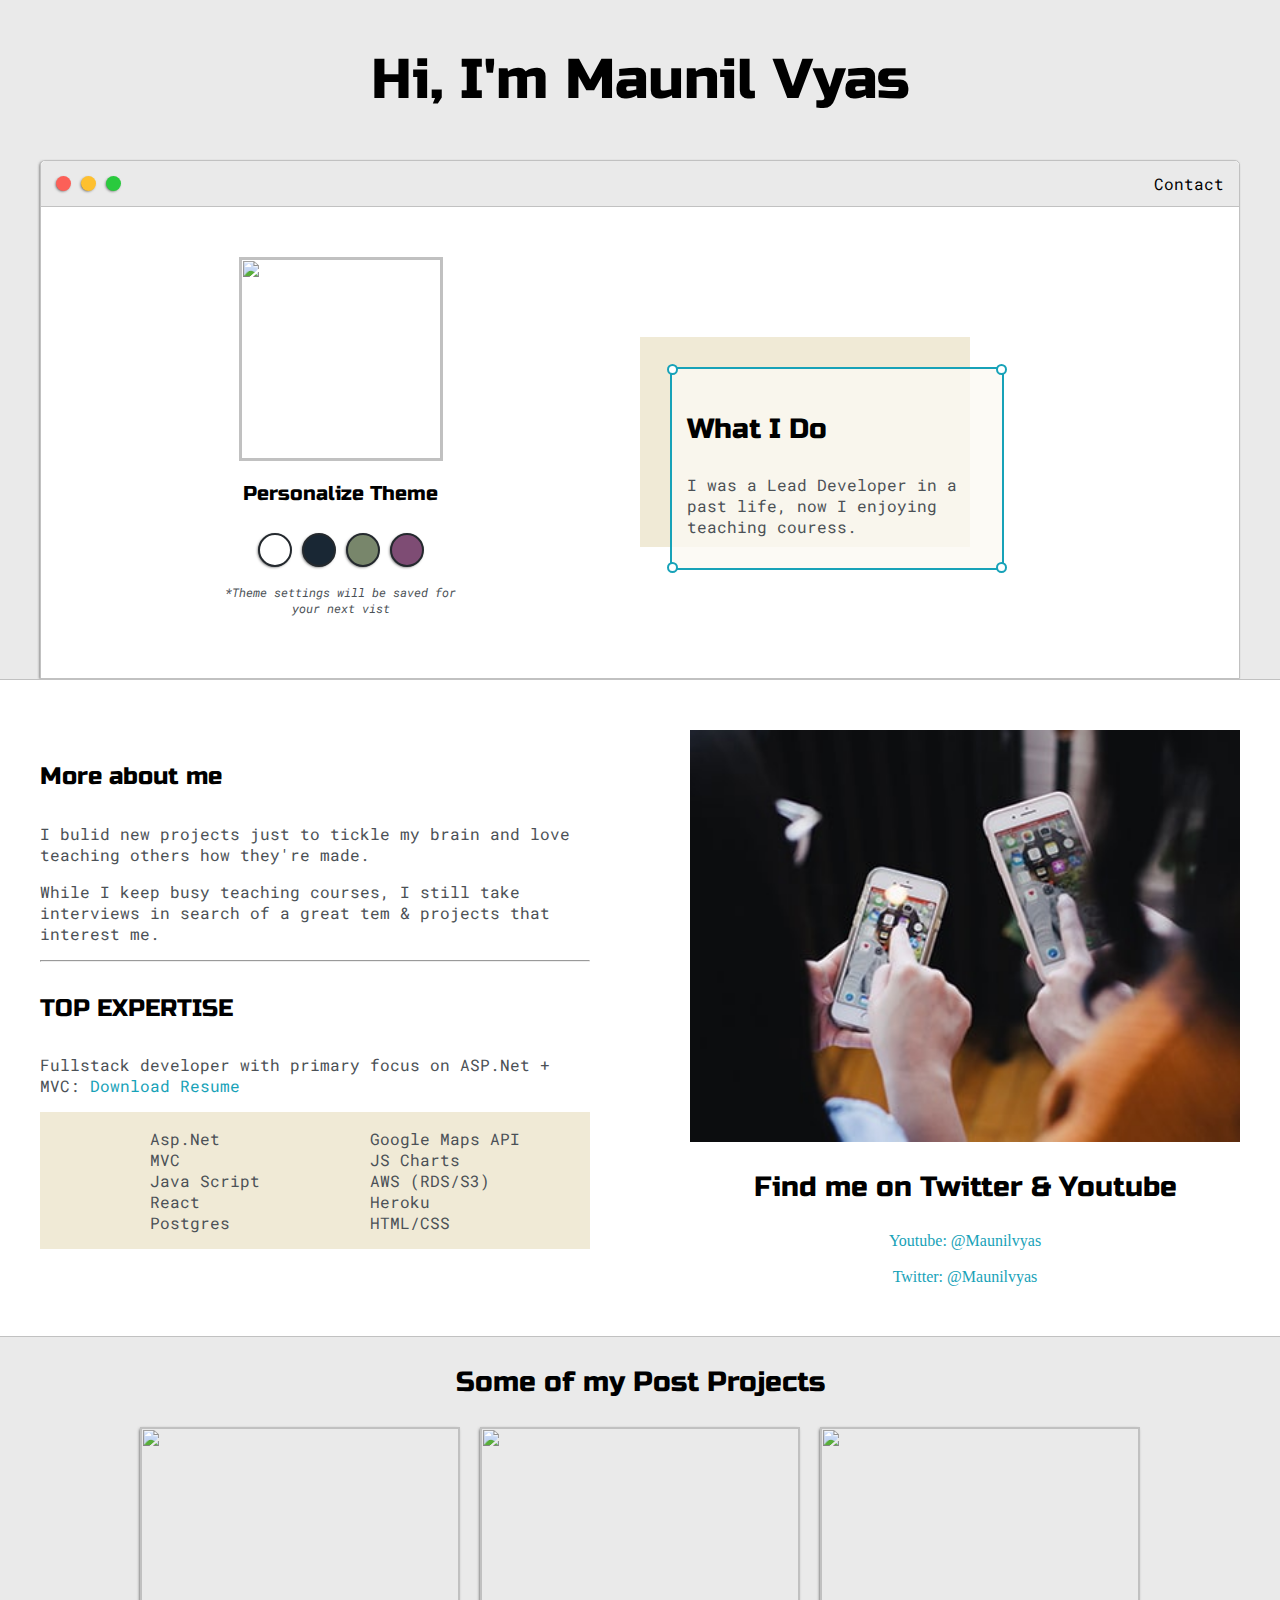
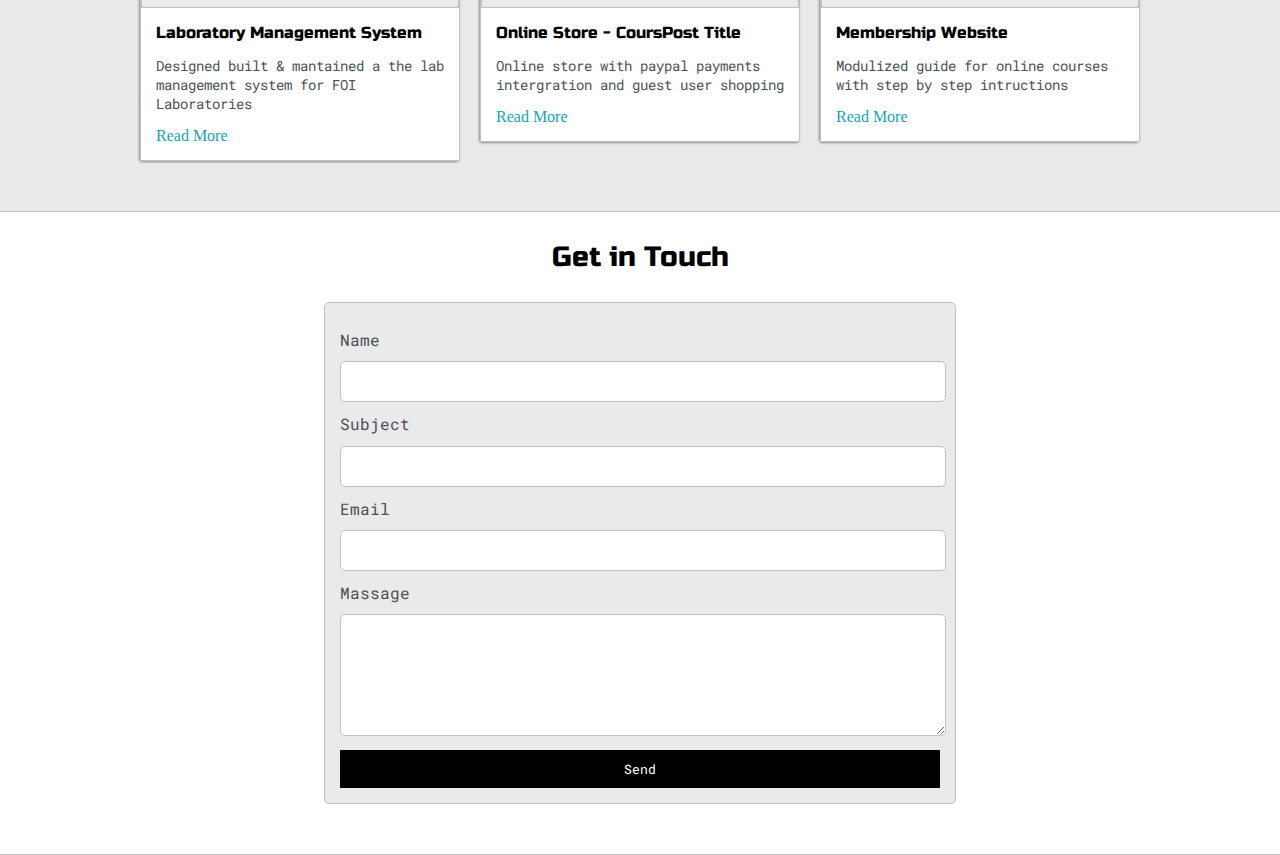
==== index.html @ 8f00cfd7 "Add files via upload" ====
<!DOCTYPE html>
<html>
    <head>
        <title>Maunil Vyas</title>

        <meta name="viewport" content="width=device-width,initial-scale=1, maximum-scale=1, minimum-scale=1" />

       <link href="https://fonts.googleapis.com/css2?family=Russo+One&display=swap" rel="stylesheet">

       <link href="https://fonts.googleapis.com/css2?family=Roboto+Mono:wght@500&family=Russo+One&display=swap" rel="stylesheet">

        <link rel="stylesheet" type="text/css" href="default.css">


        <link id="theme-style" rel="stylesheet" type="text/css" href="">
    </head>

    <body>

        <section class="s1">
            <div class="main-container">
                <div class="greeting-wrapper">
                    <h1>Hi, I'm Maunil Vyas</h1>
                </div>

                <div class="intro-wrapper">
                    <div class="nav-wrapper">
                        <div class="dots-wrapper">
                            <div id="dot-1" class="browser-dot"></div>
                            <div id="dot-2" class="browser-dot"></div>
                            <div id="dot-3" class="browser-dot"></div>
                        </div>

                        <ul id="navigation">
                            <li><a href="#">Contact</a></li>
                        </ul>  
                    </div>

                    <div class="left-column">
                        <img id="profile_pic" src="Images/Maunil.jpg">
                        <h5 style="text-align: center; line-height: 0;">Personalize Theme</h5>

                        <div id="theme-options-wrapper">
                            <div data-mode="light" id="light-mode" class="theme-dot"></div>
                            <div data-mode="blue" id="blue-mode" class="theme-dot"></div>
                            <div data-mode="green" id="green-mode" class="theme-dot"></div>
                            <div data-mode="purple" id="purple-mode" class="theme-dot"></div>
                        </div>

                        <p id="settings-note">*Theme settings will be saved for<br>your next vist</p>
                    </div>

                    <div class="right-column">

                        <div id="preview-shadow">
                            <div id="preview">
                                <div id="corner-tl" class="corner"></div>
                                <div id="corner-tr" class="corner"></div>
                                <h3>What I Do</h3>
                                <p>I was a Lead Developer in a past life, now I enjoying teaching couress.</p>
                                <div id="corner-br" class="corner"></div>
                                <div id="corner-bl" class="corner"></div>
                            </div>                       
                        </div>
                    </div>                    
                </div>
            </div>
        </section>

        <section class="s2">
            <div class="main-container">

                <div class="about-wrapper">
                    <div class="about-me">
                        <h4>More about me</h4>

                        <p>I bulid new projects just to tickle my brain and love teaching others how they're made.</p>

                        <p>While I keep busy teaching courses, I still take interviews in search of a great tem & projects that interest me.</p>
                    
                    <hr>

                    <h4>TOP EXPERTISE</h4>

                    <p>Fullstack developer with primary focus on ASP.Net + MVC: <a target="_blank" href="Maunil P. Vyas.pdf">Download Resume</a></p>

                        <div id="Skills">
                            <ul>
                                <li>Asp.Net</li>
                                <li>MVC</li>
                                <li>Java Script</li>
                                <li>React</li>
                                <li>Postgres</li>
                            </ul>

                            <ul>
                                <li>Google Maps API</li>
                                <li>JS Charts</li>
                                <li>AWS (RDS/S3)</li>
                                <li>Heroku</li>
                                <li>HTML/CSS</li>
                            </ul>
                            
                        </div>

                    </div>

                    <div class="social-links">
                        <img id="social_img" src="Images/follow.jpg">
                        <h3>Find me on Twitter & Youtube</h3>

                        <a target="_blank" href="#">Youtube: @Maunilvyas</a>
                        <br>
                        <a target="_blank" href="#">Twitter: @Maunilvyas</a>
                        
                    </div>
                </div>    

            </div>
        </section>

        <section class="s1">
            <div class="main-container">
                <h3 style="text-align: center;">Some of my Post Projects</h3>

                <div class="post-wrapper">

                    <div>
                        <div class="post">
                            <img class="thumbnail" src="images/portfolio-1.jpg">
                            <div class="post-preview">
                                <h6 class="post-title">Laboratory Management System</h6>
                                <p class="post-intro">Designed built & mantained a the lab management system for FOI Laboratories</p>
                                <a href="post.html">Read More</a>
                            </div>                    
                        </div>
                    </div>

                    <div>
                        <div class="post">
                            <img class="thumbnail" src="images/portfolio-2.jpg">
                            <div class="post-preview">
                                <h6 class="post-title">Online Store - CoursPost Title</h6>
                                <p class="post-intro">Online store with paypal payments intergration and guest user shopping</p>
                                <a href="post.html">Read More</a>
                            </div>                    
                        </div>
                    </div>

                    <div>
                        <div class="post">
                            <img class="thumbnail" src="images/portfolio-3.jpg">
                            <div class="post-preview">
                                <h6 class="post-title">Membership Website</h6>
                                <p class="post-intro">Modulized guide for online courses with step by step intructions</p>
                                <a href="post.html">Read More</a>
                            </div>                    
                        </div>
                    </div>

                </div>                
            </div>
        </section>

        <section class="s2">
            <div class="main-container">
                <h3 style="text-align: center;">Get in Touch</h3>
                
                <form id="contact-form">
                    <label>Name</label>
                    <input class="input-field" type="text" name="name">

                    <label>Subject</label>
                    <input class="input-field" type="text" name="subject">

                    <label>Email</label>
                    <input class="input-field" type="text" name="email">

                    <label>Massage</label>
                    <textarea class="input-field" name="massage"></textarea>

                    
                    <input id="sumbit-btn" type="submit" value="Send">
                </form>                
            </div>
        </section>

        <script type="text/javascript" src="script.js"></script>

    </body>
</html>
---- default.css ----
:root{
    --mainColor:#eaeaea;
    --secondaryColor:#fff;

    --borderColor:#c1c1c1;

    --mainText:black;
    --secondaryText:#4b5156;

    --themeDotBorder: #24292e;

    --previewBg: rgb(251, 249, 243, 0.8);
    --previewShadow: #f0ead6;

    
    --buttonColor: black;

}
    
html, body{
    padding: 0;
    margin: 0;
}

body *{
    transition: 0.3s;
}

h1, h2, h3, h4, h5, h6, strong{
    color: var(--mainText);
    font-family: 'Russo One', sans-serif;
    font-weight: 500;

}

P, li, span, label, input, textarea{
    color: var(--secondaryText);
    font-family: 'Roboto Mono', monospace;

}

a{
    text-decoration: none;
    color: #17a2b8;
}

ul{
    list-style: none;
}

h1 {font-size: 56px;}
h2 {font-size: 36px;}
h3 {font-size: 28px;}
h4 {font-size: 24px;}
h5 {font-size: 20px;}
h6 {font-size: 16px;}

.s1{
    background-color: var(--mainColor);
    border-bottom:1px solid var(--borderColor);
    overflow: auto;
}

.s2{
    background-color: var(--secondaryColor);
    border-bottom:1px solid var(--borderColor);
    overflow: auto;
}

.main-container{
    width: 1200px;
    margin: 0 auto;
}

.greeting-wrapper{
    display: grid;
    text-align: center;
    align-content: center;
    min-height: 10em;
}

.intro-wrapper {
    background-color: var(--secondaryColor);
    border: 1px solid var(--borderColor);
    border-radius: 5px 5px 0 0;

    -webkit-box-shadow: -1px 1px 3px -1px rgba(0,0,0,0.75);
    -moz-box-shadow: -1px 1px 3px -1px rgba(0,0,0,0.75);
    box-shadow: -1px 1px 3px -1px rgba(0,0,0,0.75);

    display: grid;
    grid-template-columns: 1fr 1fr;
    grid-template-areas:
        'nav-wrapper nav-wrapper'
        'left-column right-column'
    ;
}

.nav-wrapper{
    border-radius: 5px 5px 0 0;
    grid-area: nav-wrapper;
    border-bottom: 1px solid var(--borderColor);
    display: flex;
    justify-content: space-between;
    align-items: center;
    background-color: var(--mainColor);
}

#navigation a{
    color: var(--mainText);
}

#navigation{
    margin: 0;
    padding: 10px;
}

#navigation li{
    display: inline-block;
    margin-right: 5px;
    margin-left: 5px;
}

.dots-wrapper{
    display: flex;
    padding: 10px;
}

#dot-1{
    background-color: #FC6058;
}

#dot-2{
    background-color: #FEC02F;
}

#dot-3{
    background-color: #2ACA3E;
}

.browser-dot{
    background-color: black;
    height: 15px;
    width: 15px;
    border-radius: 50%;
    margin: 5px;

    -webkit-box-shadow: -1px 1px 3px -1px rgba(0,0,0,0.75);
    -moz-box-shadow: -1px 1px 3px -1px rgba(0,0,0,0.75);
    box-shadow: -1px 1px 3px -1px rgba(0,0,0,0.75);

}

.left-column{
    grid-area: left-column;
    padding-top: 50px;
    padding-bottom: 50px;
}

#light-mode{
    background-color: #fff;
}

#profile_pic{
    display: block;
    margin: 0 auto;
    height: 200px;
    width: 200px;
    object-fit: cover;
    border: 2px solid var(--borderColor);
}


#theme-options-wrapper{
    display: flex;
    justify-content: center;
}

.theme-dot{
    height: 30px;
    width: 30px;
    background-color: black;
    border-radius: 50%;

    margin: 5px;
    border: 2px solid var(--themeDotBorder);

    -webkit-box-shadow: -1px 1px 3px -1px rgba(0,0,0,0.75);
    -moz-box-shadow: -1px 1px 3px -1px rgba(0,0,0,0.75);
    box-shadow: -1px 1px 3px -1px rgba(0,0,0,0.75);

    cursor: pointer;
}

.theme-dot:hover{
    border-width: 8px;
}

#blue-mode{
    background-color: #192734;
}

#green-mode{
    background-color: #78866b;
}

#purple-mode{
    background-color: #7E4C74;
}

#settings-note{
    font-size: 12px;
    font-style: italic;
    text-align: center;
}

.right-column{
    grid-area: right-column;
    display: grid;
    align-content: center;

    padding-top: 50px;
    padding-bottom: 50px;
}

#preview-shadow{
    background-color: var(--previewShadow);
    width: 300px;
    height: 180px;
    padding-left: 30px;
    padding-top: 30px;
}

#preview{
    width: 300px;
    border: 2px solid #17a2b8;
    background-color: var(--previewBg);
    padding: 15px;
    position: relative;
}

.corner{
    width: 7px;
    height: 7px;
    border-radius: 50%;
    border: 2px solid #17a2b8;
    background-color: #fff;
    position: absolute;
}

#corner-tl{
    top: -5px;
    left: -5px;
}

#corner-tr{
    top: -5px;
    right: -5px;
}

#corner-br{
    bottom: -5px;
    left: -5px;
}

#corner-bl{
    bottom: -5px;
    right: -5px;
}

.about-wrapper{
    display: grid;
    grid-template-columns: repeat(auto-fit, minmax(320px, 1fr));
    padding-bottom: 50px;
    padding-top: 50px;
    gap: 100px;
}

#Skills{
    display: flex;
    justify-content: space-evenly;
    background-color: var(--previewShadow);
}

.social-links{
    display: grid;
    align-content: center;
    text-align: center;
}

#social_img{
    width: 100%;
}

.post-wrapper{
    display: grid;
    grid-template-columns: repeat(auto-fit, 320px);
    gap: 20px;
    justify-content: center;
    padding-bottom: 50px;
}

.post{
    border: 1px solid var(--borderColor);
    -webkit-box-shadow: -1px 1px 3px -1px rgba(0,0,0,0.75);
    -moz-box-shadow: -1px 1px 3px -1px rgba(0,0,0,0.75);
    box-shadow: -1px 1px 3px -1px rgba(0,0,0,0.75);
}

.thumbnail{
    display: block;
    width: 100%;
    height: 180px;
    object-fit: cover;
}

.post-preview{
    background-color: #fff;
    padding: 15px;
}

.post-title{
    color: black;
    margin: 0;
}

.post-intro{
    color: #4b5156;
    font-size: 14px;
}

#contact-form{
    display: block;
    max-width: 600px;
    margin: 0 auto;
    border: 1px solid var(--borderColor);
    padding: 15px;
    border-radius: 5px;
    background-color: var(--mainColor);
    margin-bottom: 50px;
}

#contact-form label{
    line-height: 2.7em;
}

#contact-form textarea{
    min-height: 100px;
    font-size: 14px;
}

.input-field{
    width: 100%;
    padding-top: 10px;
    padding-bottom: 10px;
    background-color: var(--secondaryColor);
    border-radius: 5px;
    border: 1px solid var(--borderColor);
    font-size: 14px;
}

#sumbit-btn{
    margin-top: 10px;
    width: 100%;
    padding-top: 10px;
    padding-bottom: 10px;
    color: #fff;
    background-color: var(--buttonColor);
    border: none;


}

@media screen and (max-width: 1200px){
    .main-container{
        width: 95%;
    }
}

@media screen and (max-width: 800px){
    .intro-wrapper {
        grid-template-columns: 1fr;
        grid-template-areas:
            'nav-wrapper'
            'left-column'
            'right-column'
        ;
    }

    .right-column{
        justify-content: center;
    }
}
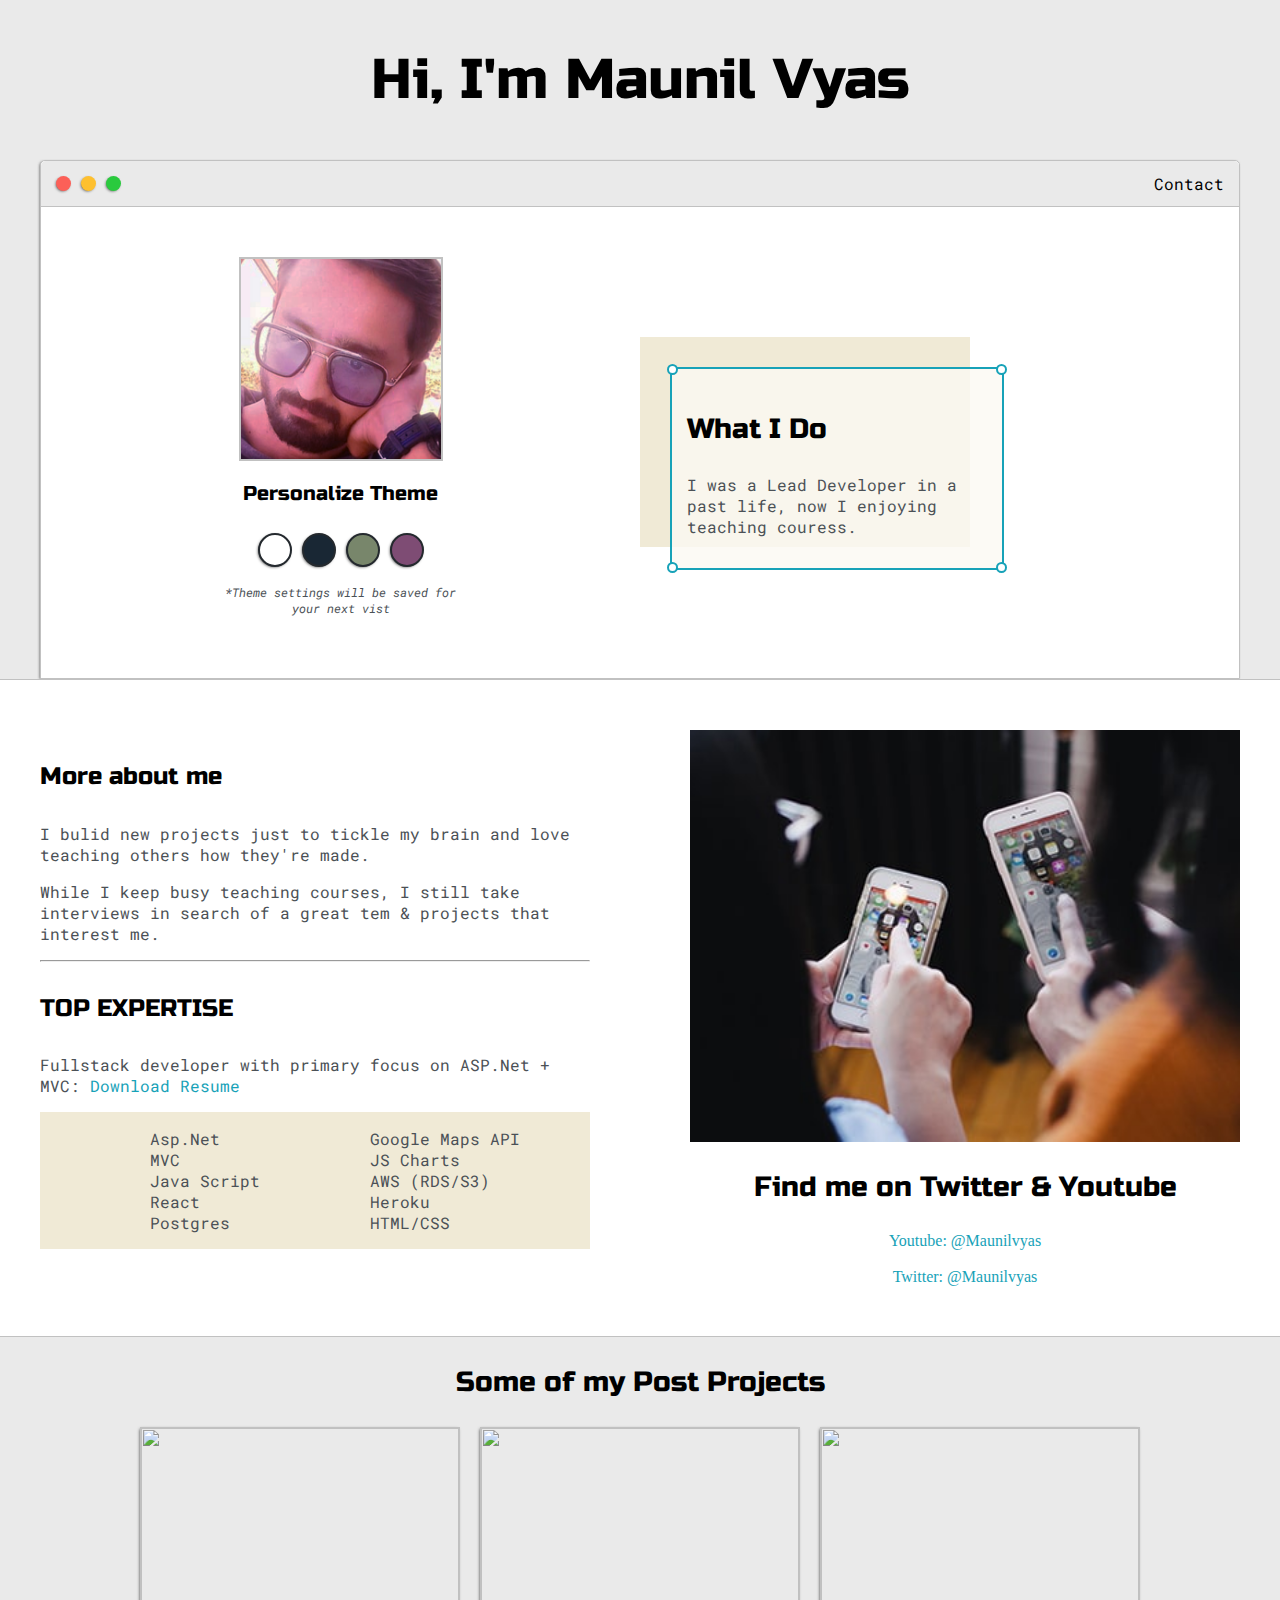
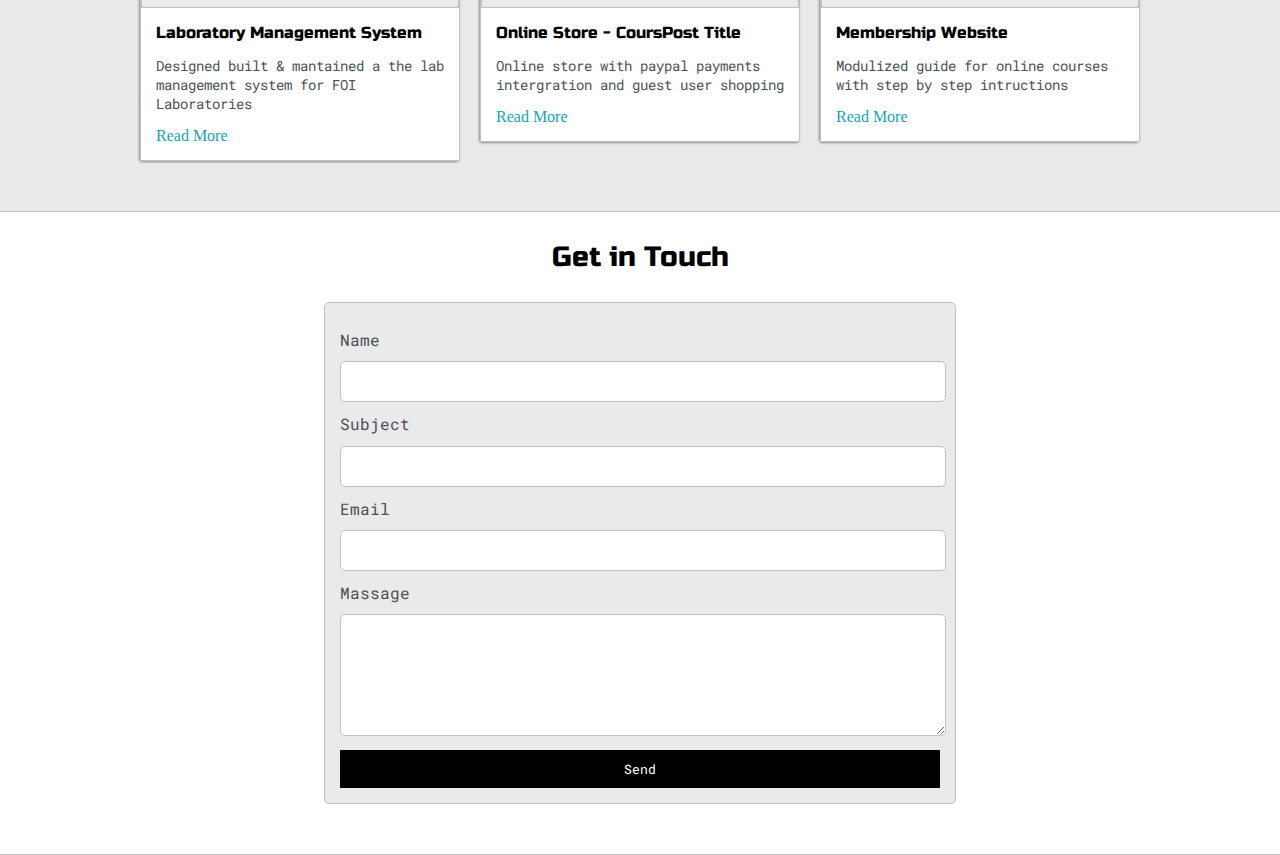
==== commit 861ea8d9: "Update index.html" ====
--- a/index.html
+++ b/index.html
@@ -37,7 +37,7 @@
                     </div>
 
                     <div class="left-column">
-                        <img id="profile_pic" src="Images/Maunil.jpg">
+                        <img id="profile_pic" src="Images/mv-1.jpeg">
                         <h5 style="text-align: center; line-height: 0;">Personalize Theme</h5>
 
                         <div id="theme-options-wrapper">
@@ -188,4 +188,4 @@
         <script type="text/javascript" src="script.js"></script>
 
     </body>
-</html>+</html>
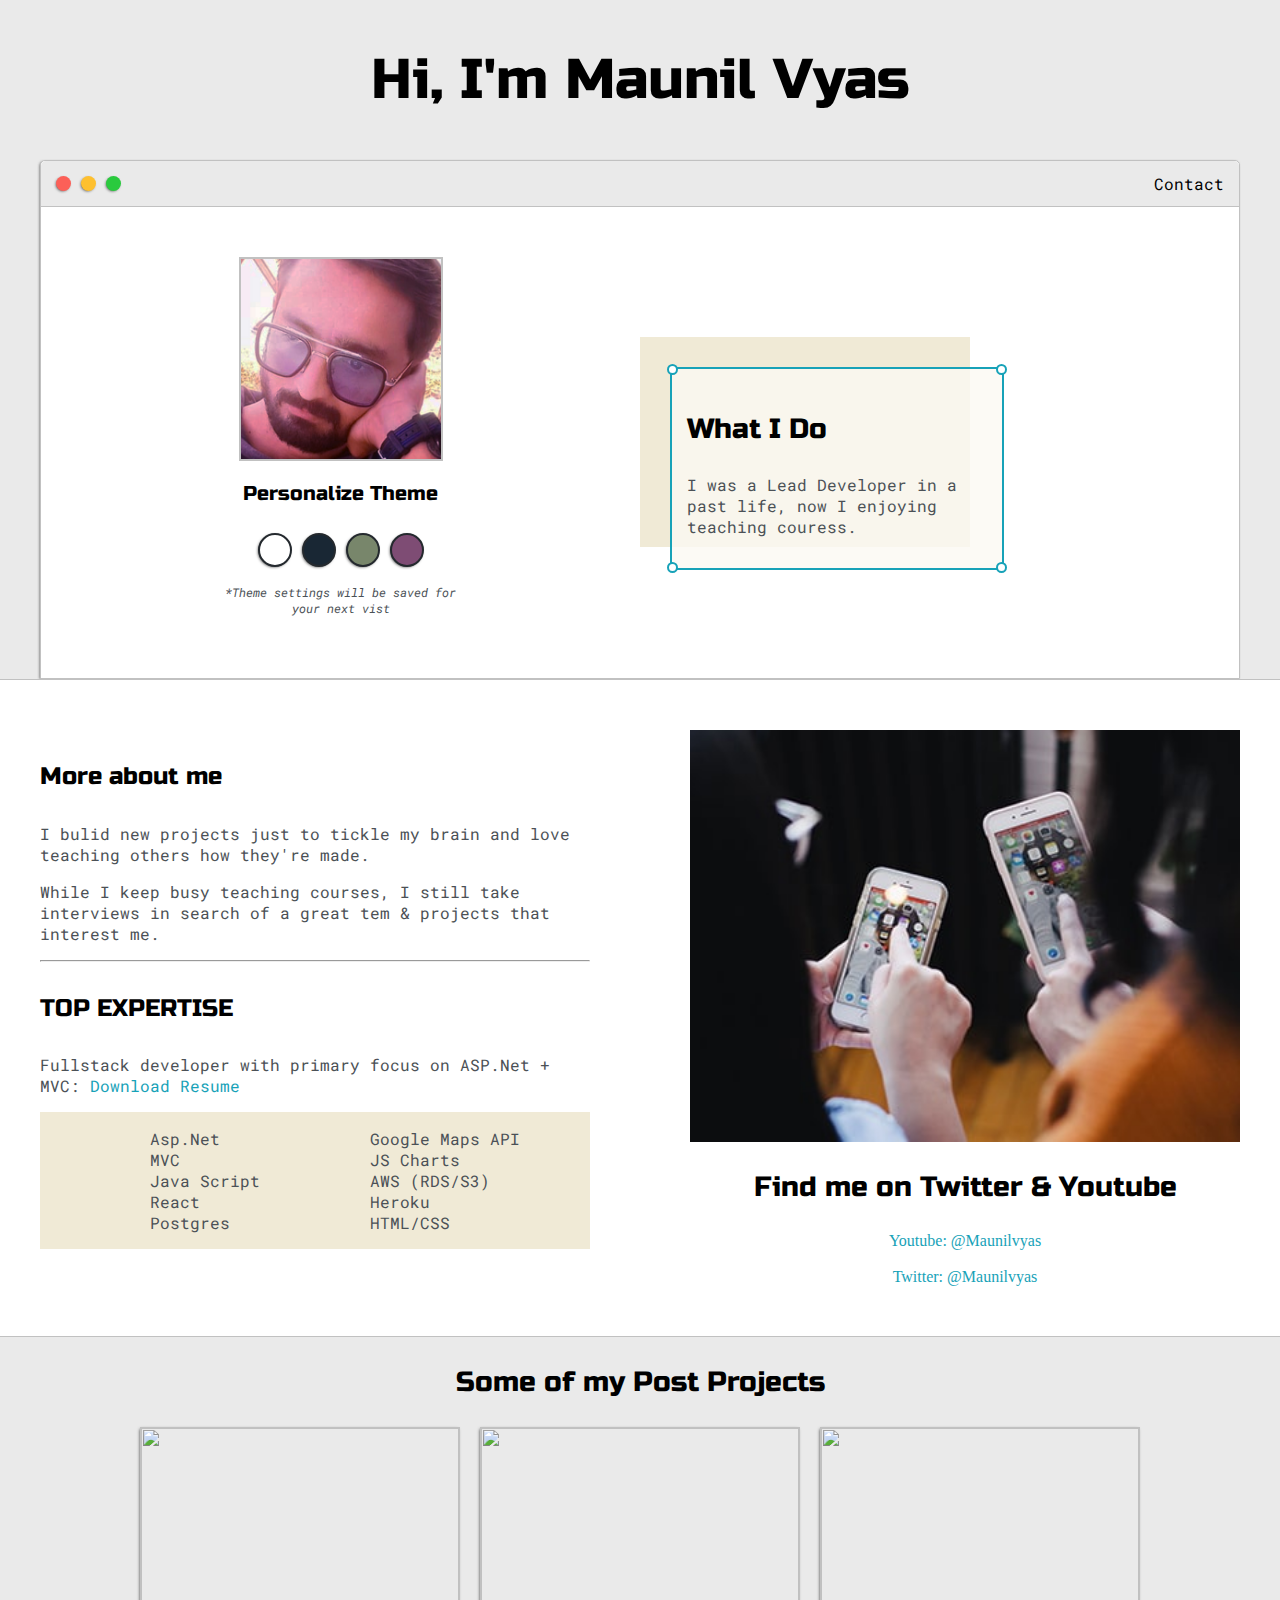
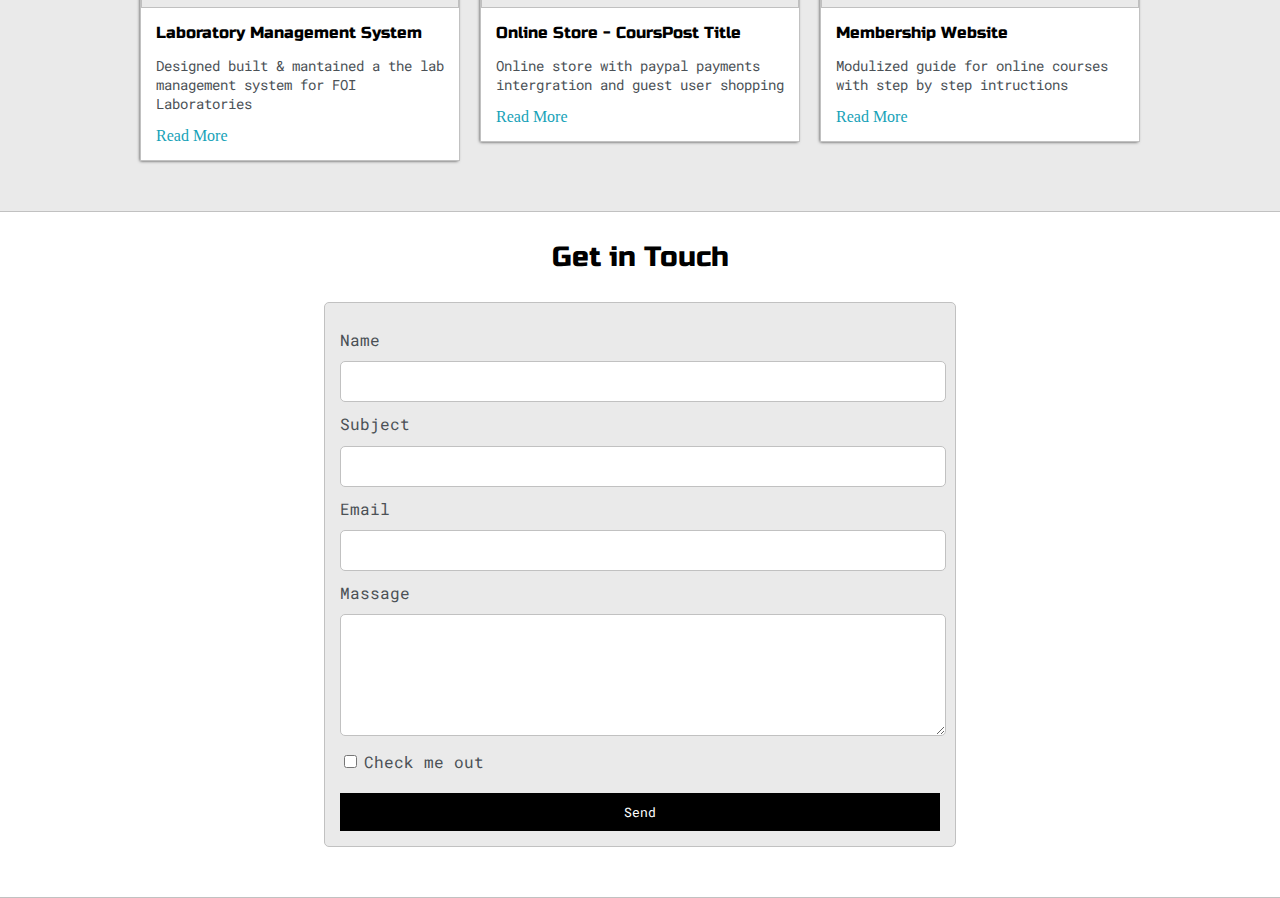
==== commit e729f11c: "Update index.html" ====
--- a/index.html
+++ b/index.html
@@ -179,7 +179,10 @@
                     <label>Massage</label>
                     <textarea class="input-field" name="massage"></textarea>
 
-                    
+                    <div class="mb-3 form-check">
+                        <input type="checkbox" class="form-check-input" id="exampleCheck1">
+                        <label class="form-check-label" for="exampleCheck1">Check me out</label>
+                    </div>
                     <input id="sumbit-btn" type="submit" value="Send">
                 </form>                
             </div>
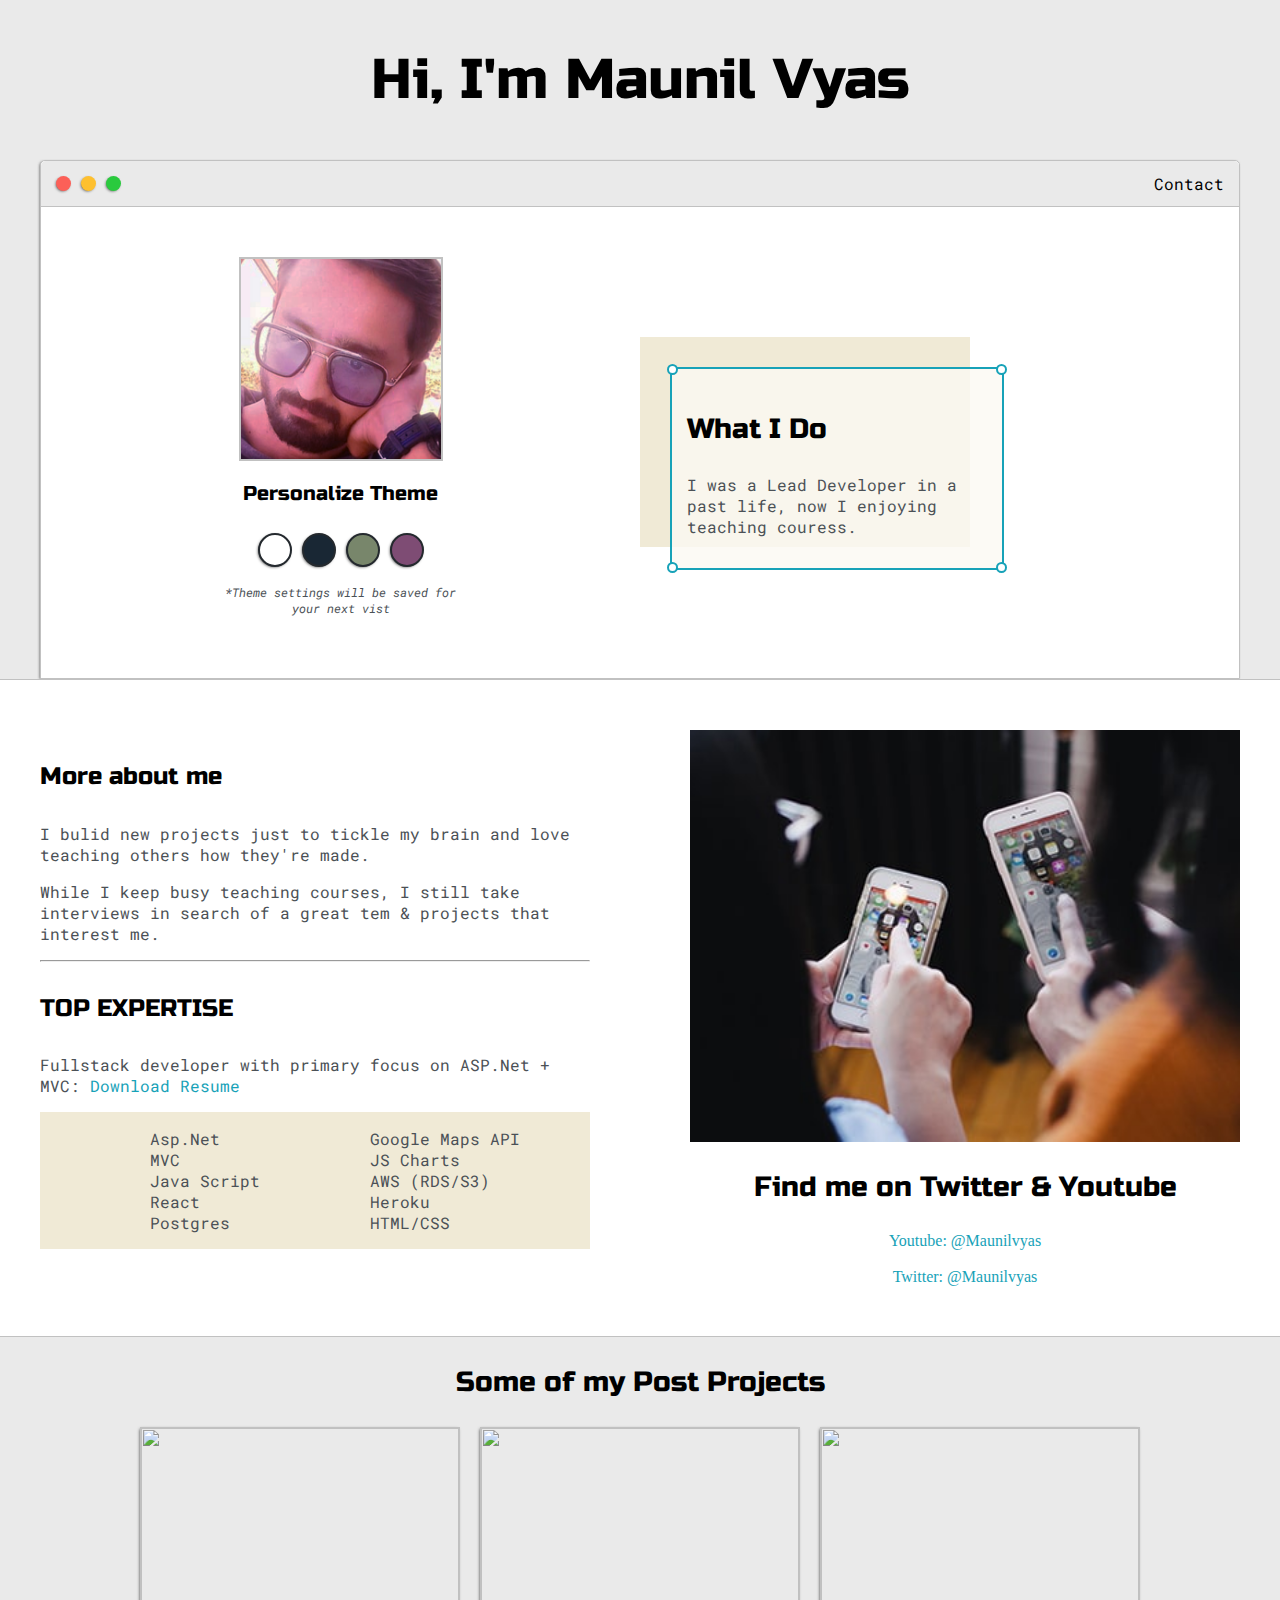
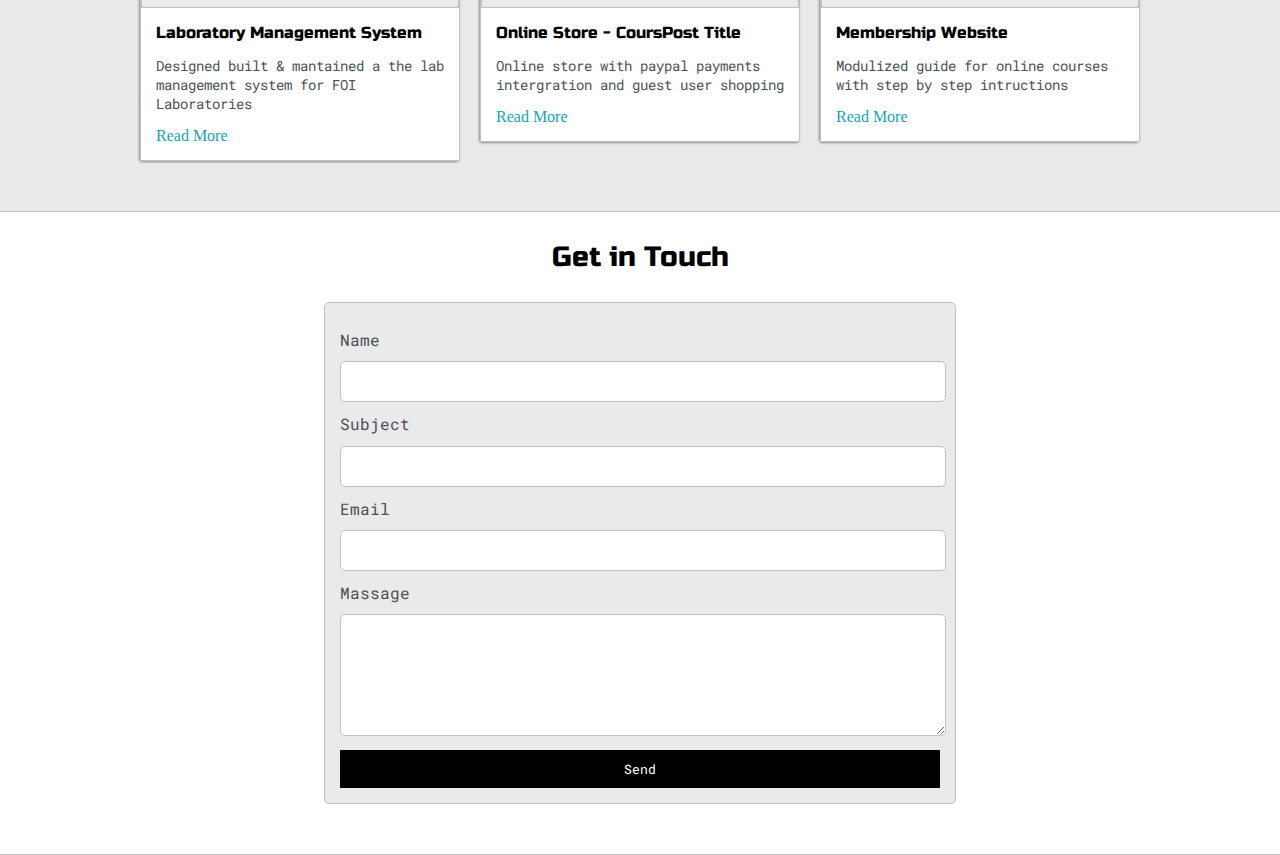
==== commit 6fa61b69: "Update index.html" ====
--- a/index.html
+++ b/index.html
@@ -179,10 +179,7 @@
                     <label>Massage</label>
                     <textarea class="input-field" name="massage"></textarea>
 
-                    <div class="mb-3 form-check">
-                        <input type="checkbox" class="form-check-input" id="exampleCheck1">
-                        <label class="form-check-label" for="exampleCheck1">Check me out</label>
-                    </div>
+                    
                     <input id="sumbit-btn" type="submit" value="Send">
                 </form>                
             </div>
